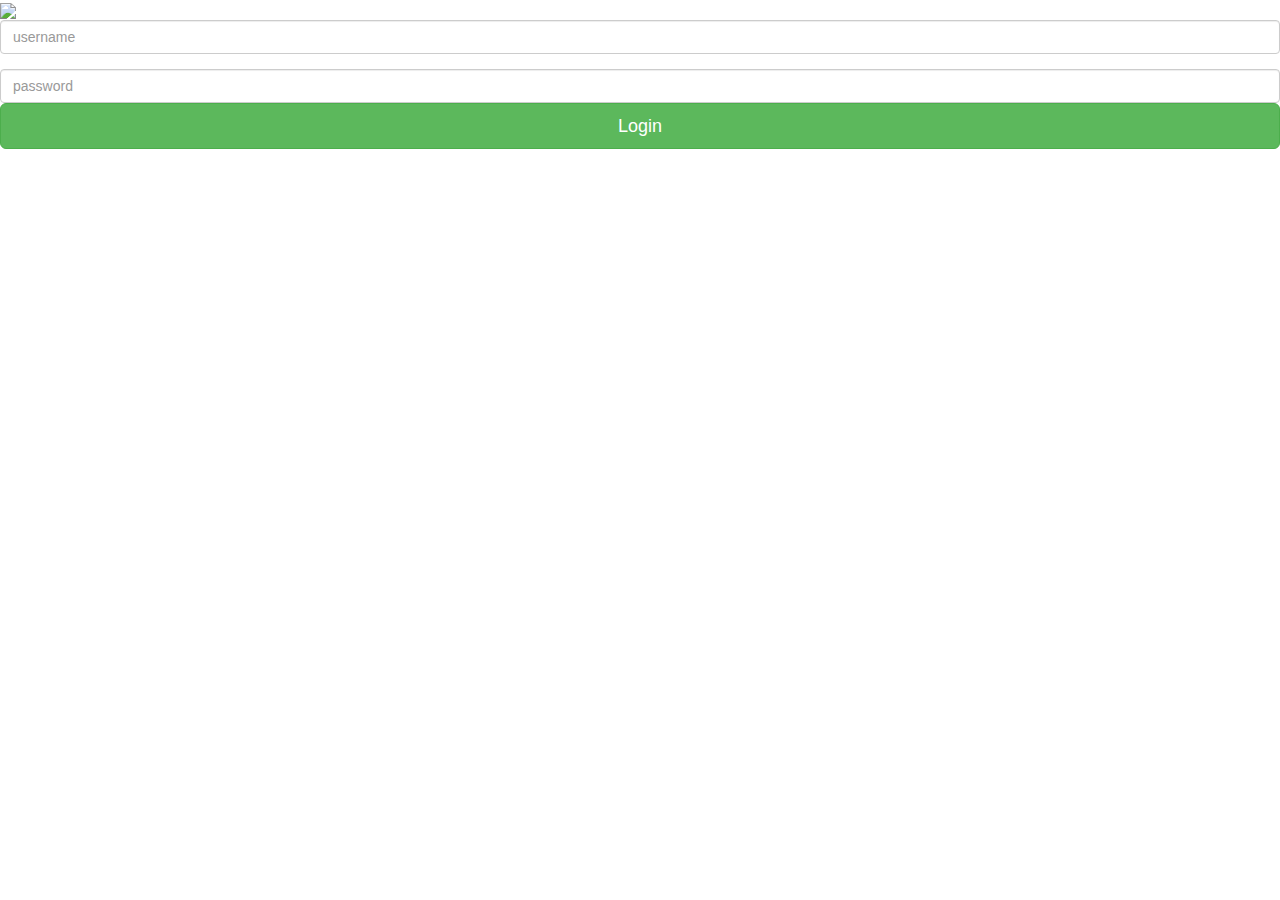
==== index.html @ 15526808 "Rename Index.html to index.html" ====
﻿<!DOCTYPE html>
<html>
<head>
    <title></title>
    <link type="text/css" rel="stylesheet" href="Login.css" />
    <meta charset="utf-8" />
    
    <!-- Latest compiled and minified CSS -->
    <link rel="stylesheet" href="bootstrap.min.css"/>
          
</head>
<body>
    <div class="panel-head">
        <img src="https://myteamcare.org/img/reg-logo-200x50.png" />
    </div>
    <fieldset>
        <div class="form-group">
            <input id="spacing" class="form-control" placeholder="username" name="username" type="text">
        </div>
        <div class="form-group">
            <input class="form-control" placeholder="password" name="password" type="password">
            <input class="btn btn-lg btn-success btn-block" type="submit" value="Login">
        </div>

    </fieldset>

</body>
</html>
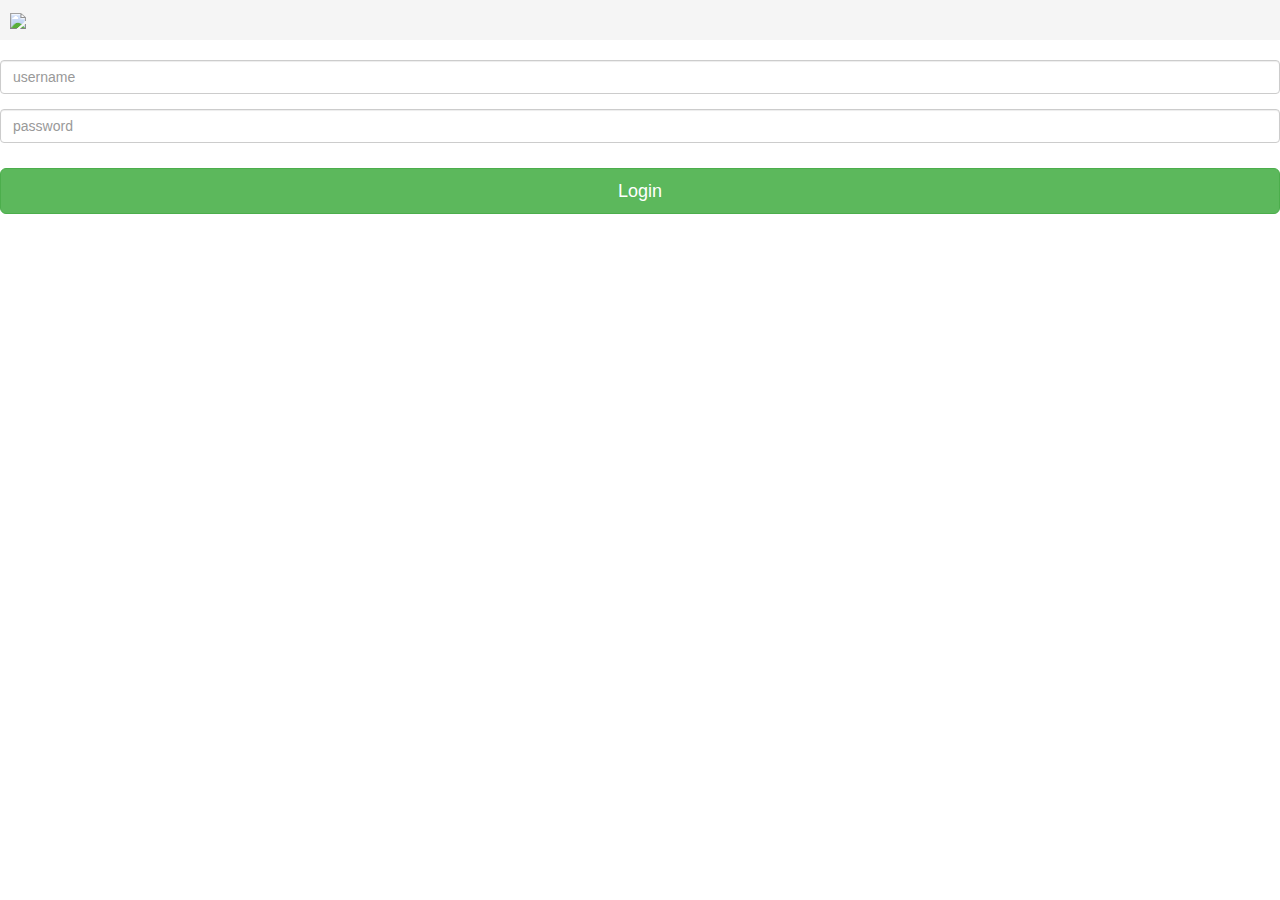
==== commit 007b16ff: "changed index" ====
--- a/index.html
+++ b/index.html
@@ -2,7 +2,7 @@
 <html>
 <head>
     <title></title>
-    <link type="text/css" rel="stylesheet" href="Login.css" />
+    <link type="text/css" rel="stylesheet" href="index.css" />
     <meta charset="utf-8" />
     
     <!-- Latest compiled and minified CSS -->
--- a/index.css
+++ b/index.css
@@ -0,0 +1,21 @@
+﻿.panel-head{
+    color: #333;
+    background-color: #f5f5f5;
+    border-color: #ddd;
+    padding:10px;
+
+}
+#spacing{
+    margin-top:20px;
+}
+p{
+    text-align:center;
+    font-size:22px;
+}
+.form-group {
+    margin-bottom: 15px;
+}
+input[type=submit].btn-block {
+    width: 100%;
+    margin-top: 25px;
+}
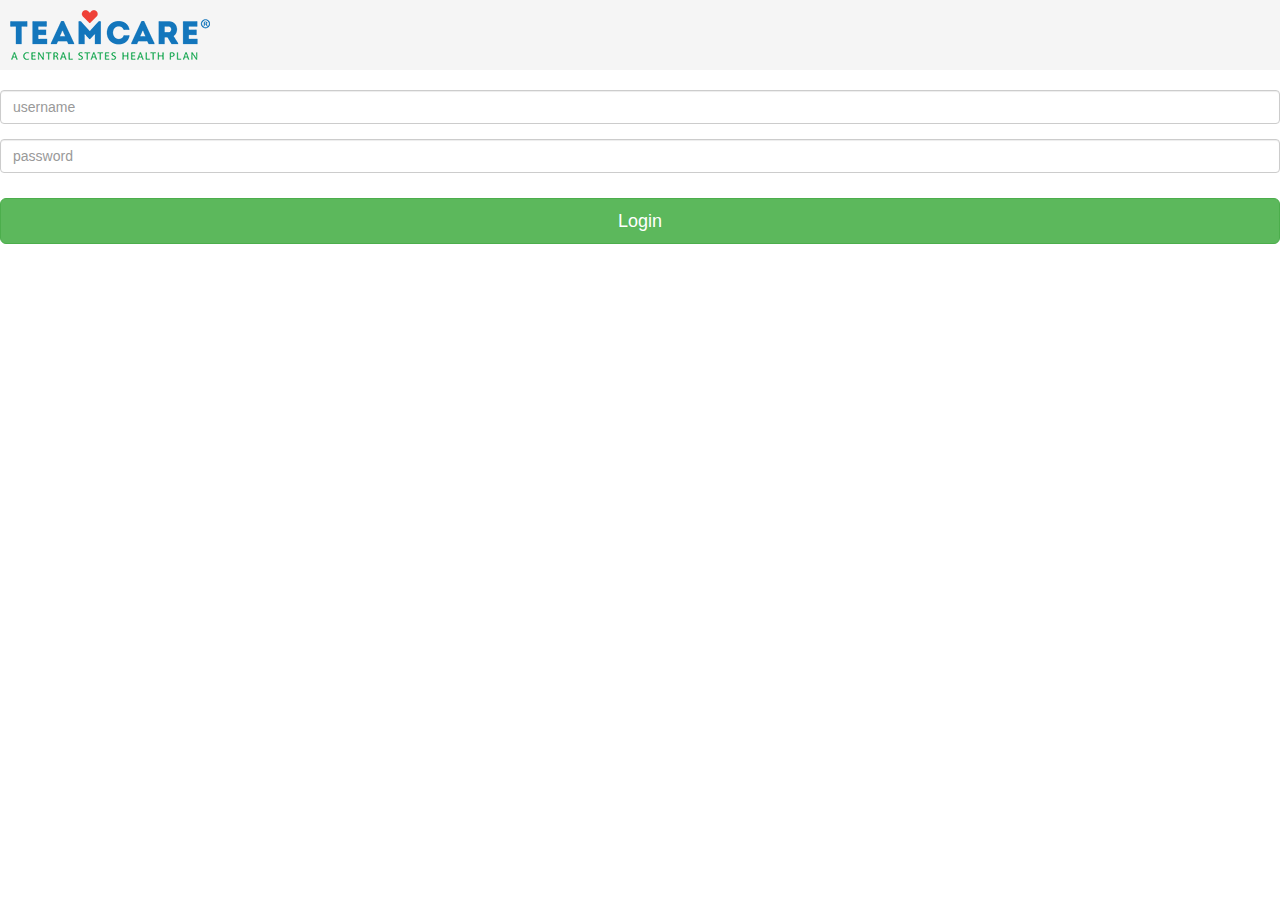
==== commit ce73ccee: "added image" ====
--- a/index.html
+++ b/index.html
@@ -11,7 +11,7 @@
 </head>
 <body>
     <div class="panel-head">
-        <img src="https://myteamcare.org/img/reg-logo-200x50.png" />
+        <img src="reg-logo-200x50.png" />
     </div>
     <fieldset>
         <div class="form-group">
